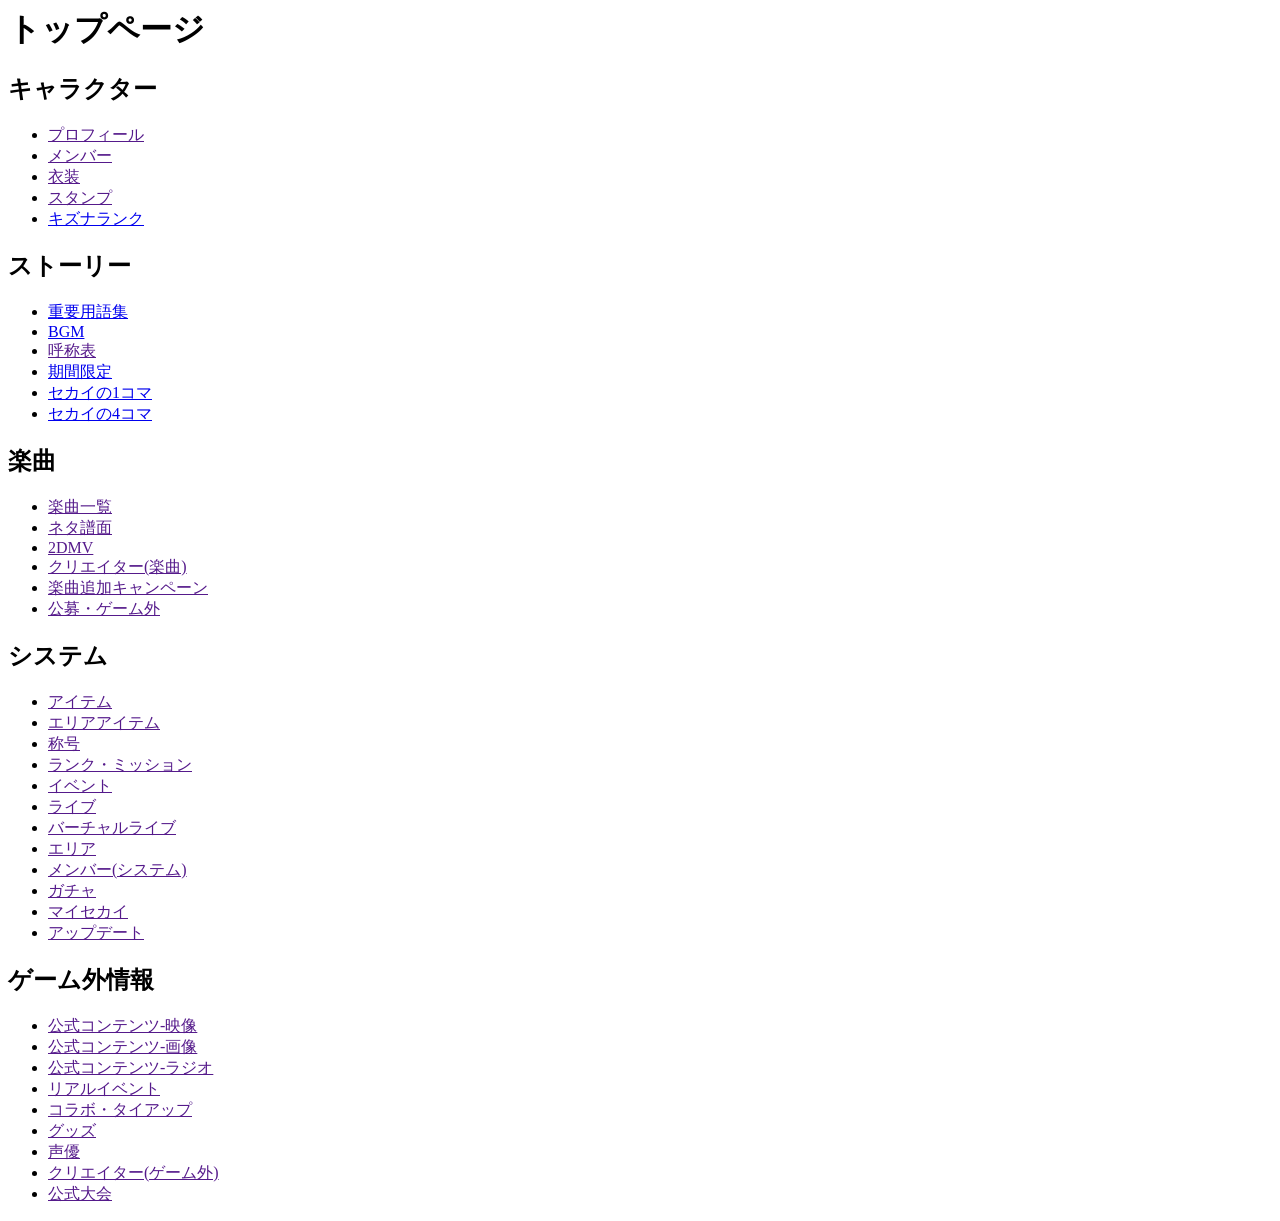
==== index.html @ 19147555 "a" ====
<!DOCTIPE html>
<html lang="ja">
<head>
  <title>Sekai Scholar</title>
  <meta charset="UTF-8">
</head>
<body>
  <header>
    <h1>トップページ</h1>
  </header>
  <nav>
    <h2>キャラクター</h2>
    <ul>
      <li><a href="">プロフィール</a></li>
      <li><a href="">メンバー</a></li>
      <li><a href="">衣装</a></li>
      <li><a href="">スタンプ</a></li>
      <li><a href="pages/kizuna-rank.html">キズナランク</a></li>
    </ul>
    <h2>ストーリー</h2>
    <ul>
      <li><a href="pages/important-terms.html">重要用語集</a></li>
      <li><a href="pages/BGM.html">BGM</a></li>
      <li><a href="">呼称表</a></li>
      <li><a href="pages/limited-time-index.html">期間限定</a></li>
      <li><a href="pages/1-koma.html">セカイの1コマ</a></li>
      <li><a href="pages/4-koma.html">セカイの4コマ</a></li>
    </ul>
    <h2>楽曲</h2>
    <ul>
      <li><a href="">楽曲一覧</a></li>
      <li><a href="">ネタ譜面</a></li>
      <li><a href="">2DMV</a></li>
      <li><a href="">クリエイター(楽曲)</a></li>
      <li><a href="">楽曲追加キャンペーン</a></li>
      <li><a href="">公募・ゲーム外</a></li>
    </ul>
    <h2>システム</h2>
    <ul>
      <li><a href="">アイテム</a></li>
      <li><a href="">エリアアイテム</a></li>
      <li><a href="">称号</a></li>
      <li><a href="">ランク・ミッション</a></li>
      <li><a href="">イベント</a></li>
      <li><a href="">ライブ</a></li>
      <li><a href="">バーチャルライブ</a></li>
      <li><a href="">エリア</a></li>
      <li><a href="">メンバー(システム)</a></li>
      <li><a href="">ガチャ</a></li>
      <li><a href="">マイセカイ</a></li>
      <li><a href="">アップデート</a></li>
    </ul>
    <h2>ゲーム外情報</h2>
    <ul>
      <li><a href="">公式コンテンツ-映像</a></li>
      <li><a href="">公式コンテンツ-画像</a></li>
      <li><a href="">公式コンテンツ-ラジオ</a></li>
      <li><a href="">リアルイベント</a></li>
      <li><a href="">コラボ・タイアップ</a></li>
      <li><a href="">グッズ</a></li>
      <li><a href="">声優</a></li>
      <li><a href="">クリエイター(ゲーム外)</a></li>
      <li><a href="">公式大会</a></li>
  </nav>
</body>
</html>
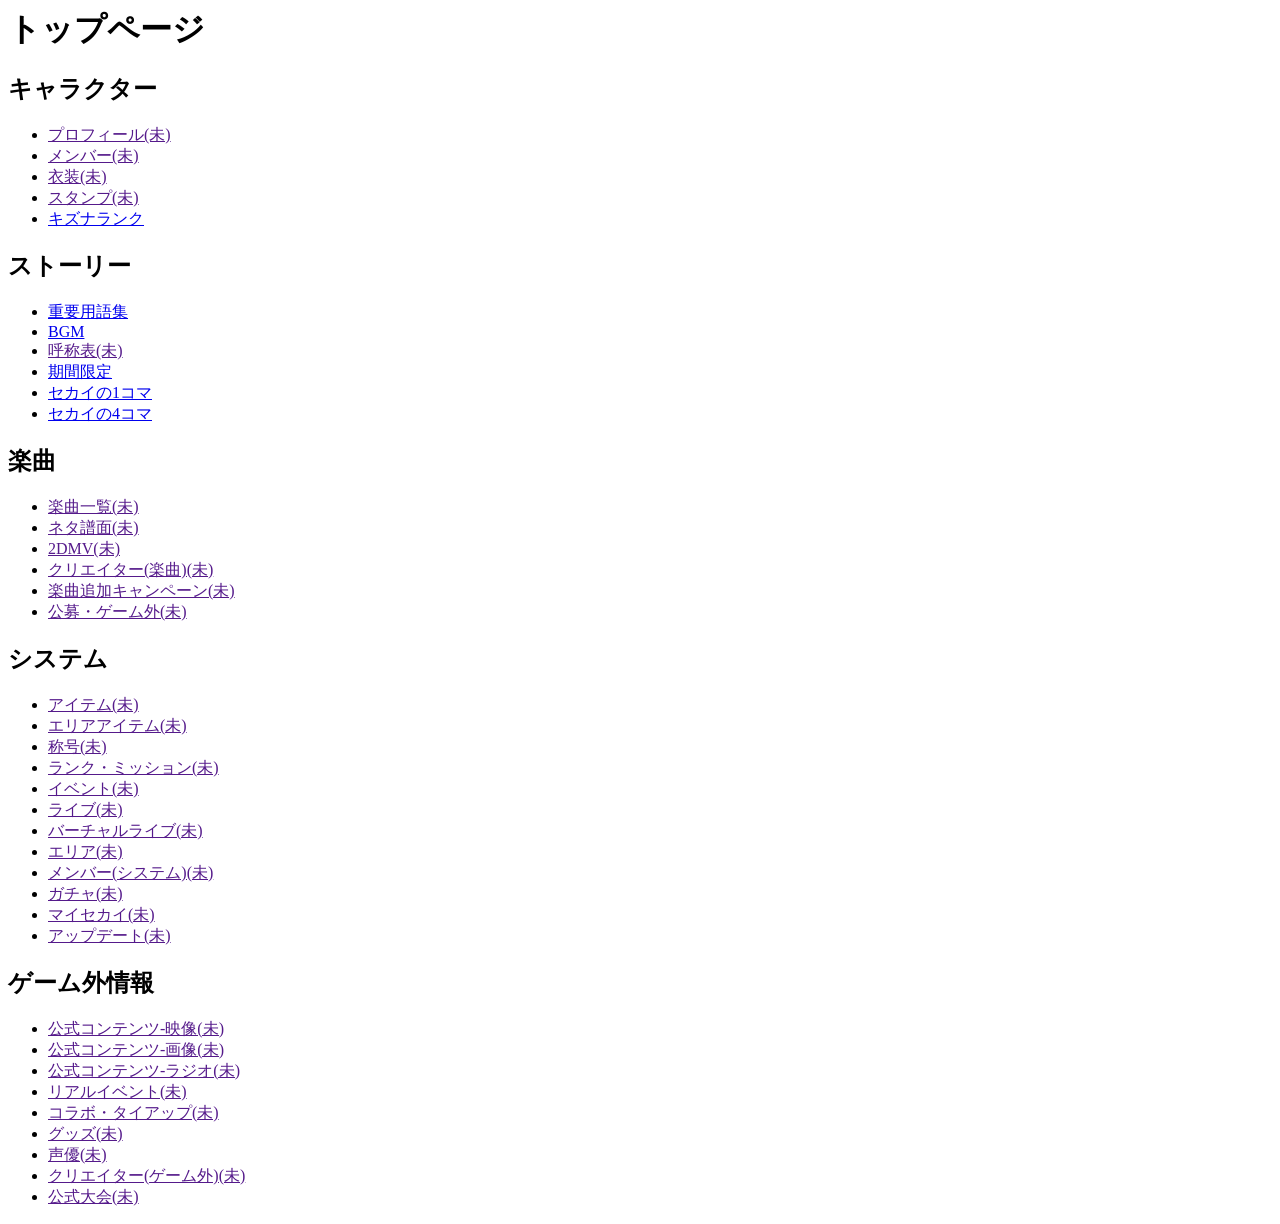
==== commit eac80fc0: "b" ====
--- a/index.html
+++ b/index.html
@@ -11,56 +11,56 @@
   <nav>
     <h2>キャラクター</h2>
     <ul>
-      <li><a href="">プロフィール</a></li>
-      <li><a href="">メンバー</a></li>
-      <li><a href="">衣装</a></li>
-      <li><a href="">スタンプ</a></li>
+      <li><a href="">プロフィール(未)</a></li>
+      <li><a href="">メンバー(未)</a></li>
+      <li><a href="">衣装(未)</a></li>
+      <li><a href="">スタンプ(未)</a></li>
       <li><a href="pages/kizuna-rank.html">キズナランク</a></li>
     </ul>
     <h2>ストーリー</h2>
     <ul>
       <li><a href="pages/important-terms.html">重要用語集</a></li>
       <li><a href="pages/BGM.html">BGM</a></li>
-      <li><a href="">呼称表</a></li>
+      <li><a href="">呼称表(未)</a></li>
       <li><a href="pages/limited-time-index.html">期間限定</a></li>
       <li><a href="pages/1-koma.html">セカイの1コマ</a></li>
       <li><a href="pages/4-koma.html">セカイの4コマ</a></li>
     </ul>
     <h2>楽曲</h2>
     <ul>
-      <li><a href="">楽曲一覧</a></li>
-      <li><a href="">ネタ譜面</a></li>
-      <li><a href="">2DMV</a></li>
-      <li><a href="">クリエイター(楽曲)</a></li>
-      <li><a href="">楽曲追加キャンペーン</a></li>
-      <li><a href="">公募・ゲーム外</a></li>
+      <li><a href="">楽曲一覧(未)</a></li>
+      <li><a href="">ネタ譜面(未)</a></li>
+      <li><a href="">2DMV(未)</a></li>
+      <li><a href="">クリエイター(楽曲)(未)</a></li>
+      <li><a href="">楽曲追加キャンペーン(未)</a></li>
+      <li><a href="">公募・ゲーム外(未)</a></li>
     </ul>
     <h2>システム</h2>
     <ul>
-      <li><a href="">アイテム</a></li>
-      <li><a href="">エリアアイテム</a></li>
-      <li><a href="">称号</a></li>
-      <li><a href="">ランク・ミッション</a></li>
-      <li><a href="">イベント</a></li>
-      <li><a href="">ライブ</a></li>
-      <li><a href="">バーチャルライブ</a></li>
-      <li><a href="">エリア</a></li>
-      <li><a href="">メンバー(システム)</a></li>
-      <li><a href="">ガチャ</a></li>
-      <li><a href="">マイセカイ</a></li>
-      <li><a href="">アップデート</a></li>
+      <li><a href="">アイテム(未)</a></li>
+      <li><a href="">エリアアイテム(未)</a></li>
+      <li><a href="">称号(未)</a></li>
+      <li><a href="">ランク・ミッション(未)</a></li>
+      <li><a href="">イベント(未)</a></li>
+      <li><a href="">ライブ(未)</a></li>
+      <li><a href="">バーチャルライブ(未)</a></li>
+      <li><a href="">エリア(未)</a></li>
+      <li><a href="">メンバー(システム)(未)</a></li>
+      <li><a href="">ガチャ(未)</a></li>
+      <li><a href="">マイセカイ(未)</a></li>
+      <li><a href="">アップデート(未)</a></li>
     </ul>
     <h2>ゲーム外情報</h2>
     <ul>
-      <li><a href="">公式コンテンツ-映像</a></li>
-      <li><a href="">公式コンテンツ-画像</a></li>
-      <li><a href="">公式コンテンツ-ラジオ</a></li>
-      <li><a href="">リアルイベント</a></li>
-      <li><a href="">コラボ・タイアップ</a></li>
-      <li><a href="">グッズ</a></li>
-      <li><a href="">声優</a></li>
-      <li><a href="">クリエイター(ゲーム外)</a></li>
-      <li><a href="">公式大会</a></li>
+      <li><a href="">公式コンテンツ-映像(未)</a></li>
+      <li><a href="">公式コンテンツ-画像(未)</a></li>
+      <li><a href="">公式コンテンツ-ラジオ(未)</a></li>
+      <li><a href="">リアルイベント(未)</a></li>
+      <li><a href="">コラボ・タイアップ(未)</a></li>
+      <li><a href="">グッズ(未)</a></li>
+      <li><a href="">声優(未)</a></li>
+      <li><a href="">クリエイター(ゲーム外)(未)</a></li>
+      <li><a href="">公式大会(未)</a></li>
   </nav>
 </body>
 </html>
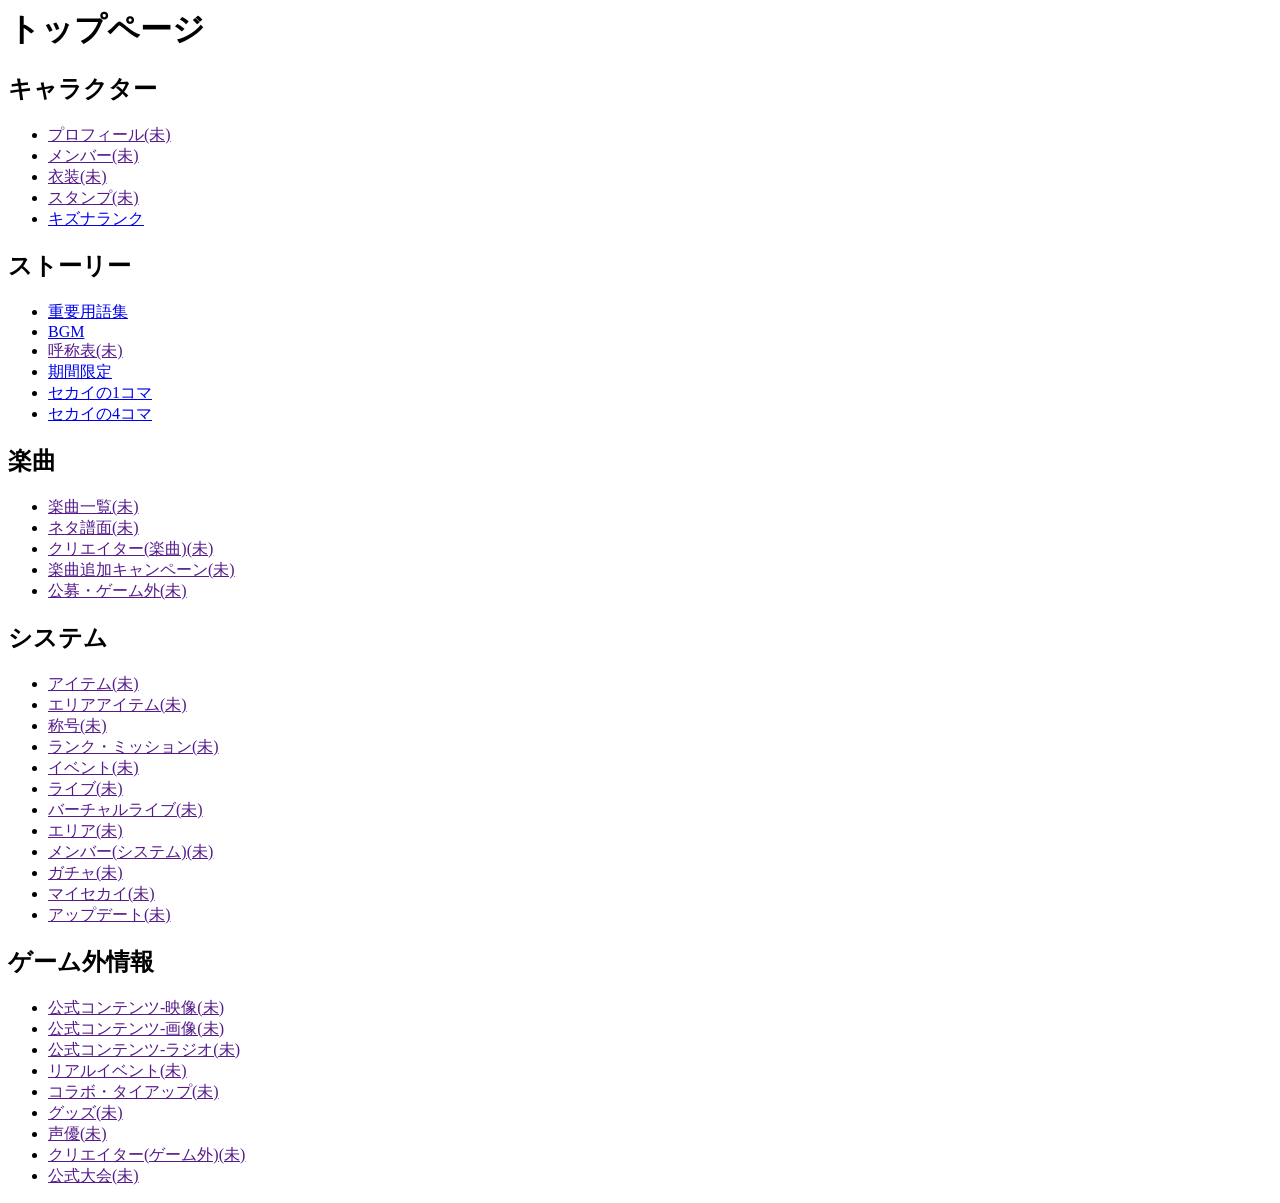
==== commit f4812775: "c" ====
--- a/index.html
+++ b/index.html
@@ -30,7 +30,6 @@
     <ul>
       <li><a href="">楽曲一覧(未)</a></li>
       <li><a href="">ネタ譜面(未)</a></li>
-      <li><a href="">2DMV(未)</a></li>
       <li><a href="">クリエイター(楽曲)(未)</a></li>
       <li><a href="">楽曲追加キャンペーン(未)</a></li>
       <li><a href="">公募・ゲーム外(未)</a></li>
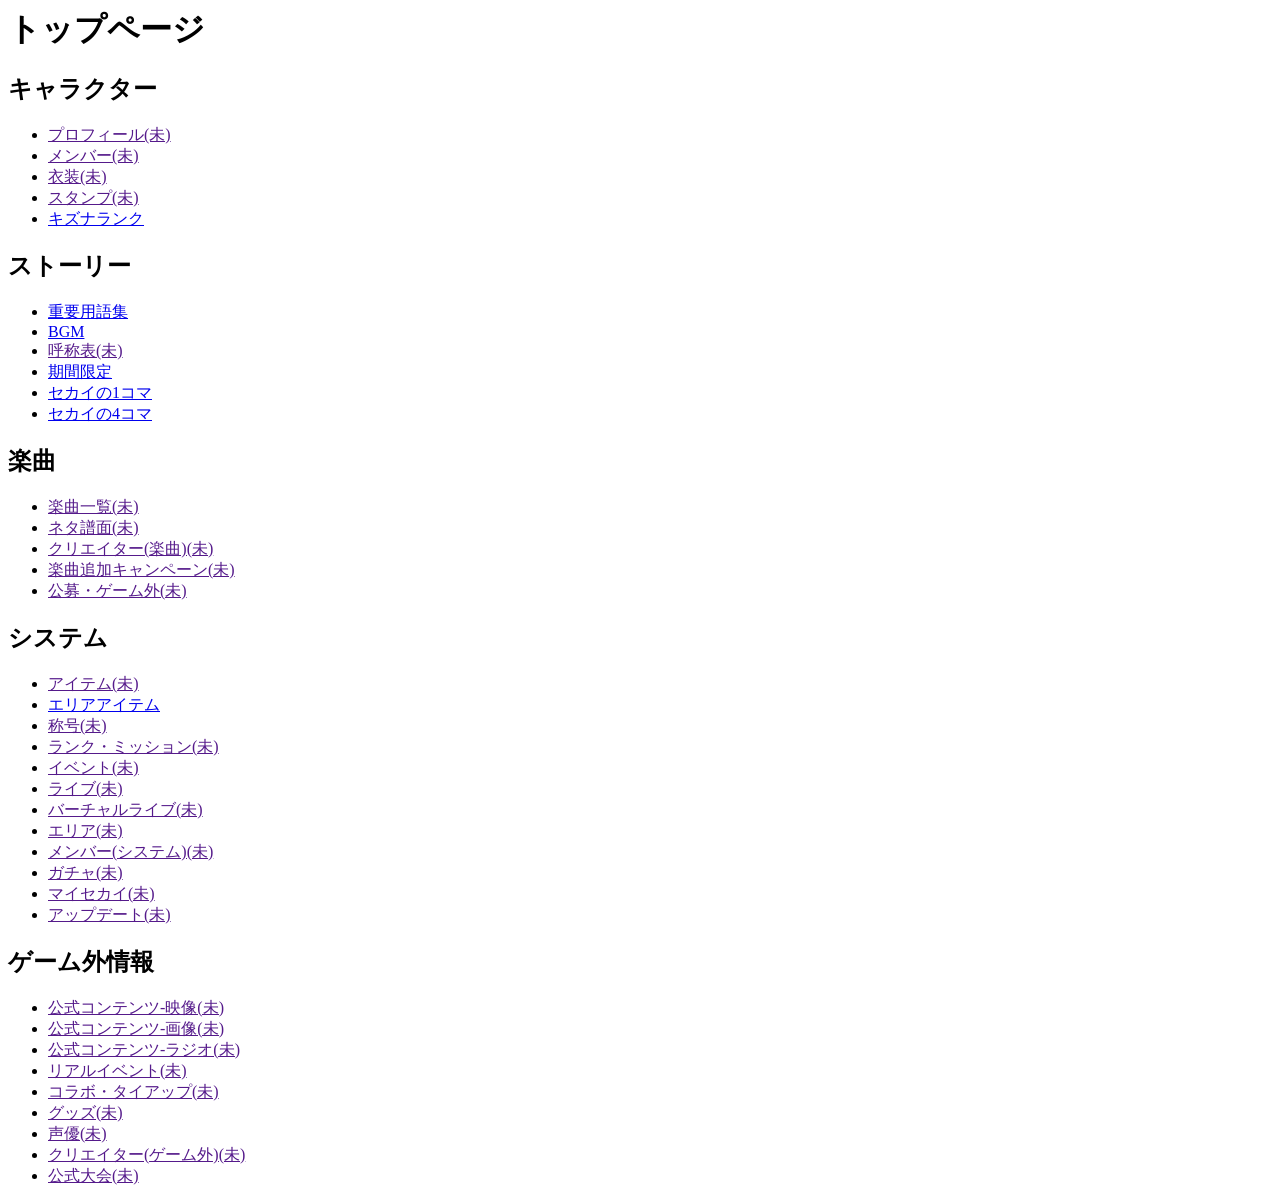
==== commit 0a83c4db: "a" ====
--- a/index.html
+++ b/index.html
@@ -37,7 +37,7 @@
     <h2>システム</h2>
     <ul>
       <li><a href="">アイテム(未)</a></li>
-      <li><a href="">エリアアイテム(未)</a></li>
+      <li><a href="pages/area-item.html">エリアアイテム</a></li>
       <li><a href="">称号(未)</a></li>
       <li><a href="">ランク・ミッション(未)</a></li>
       <li><a href="">イベント(未)</a></li>
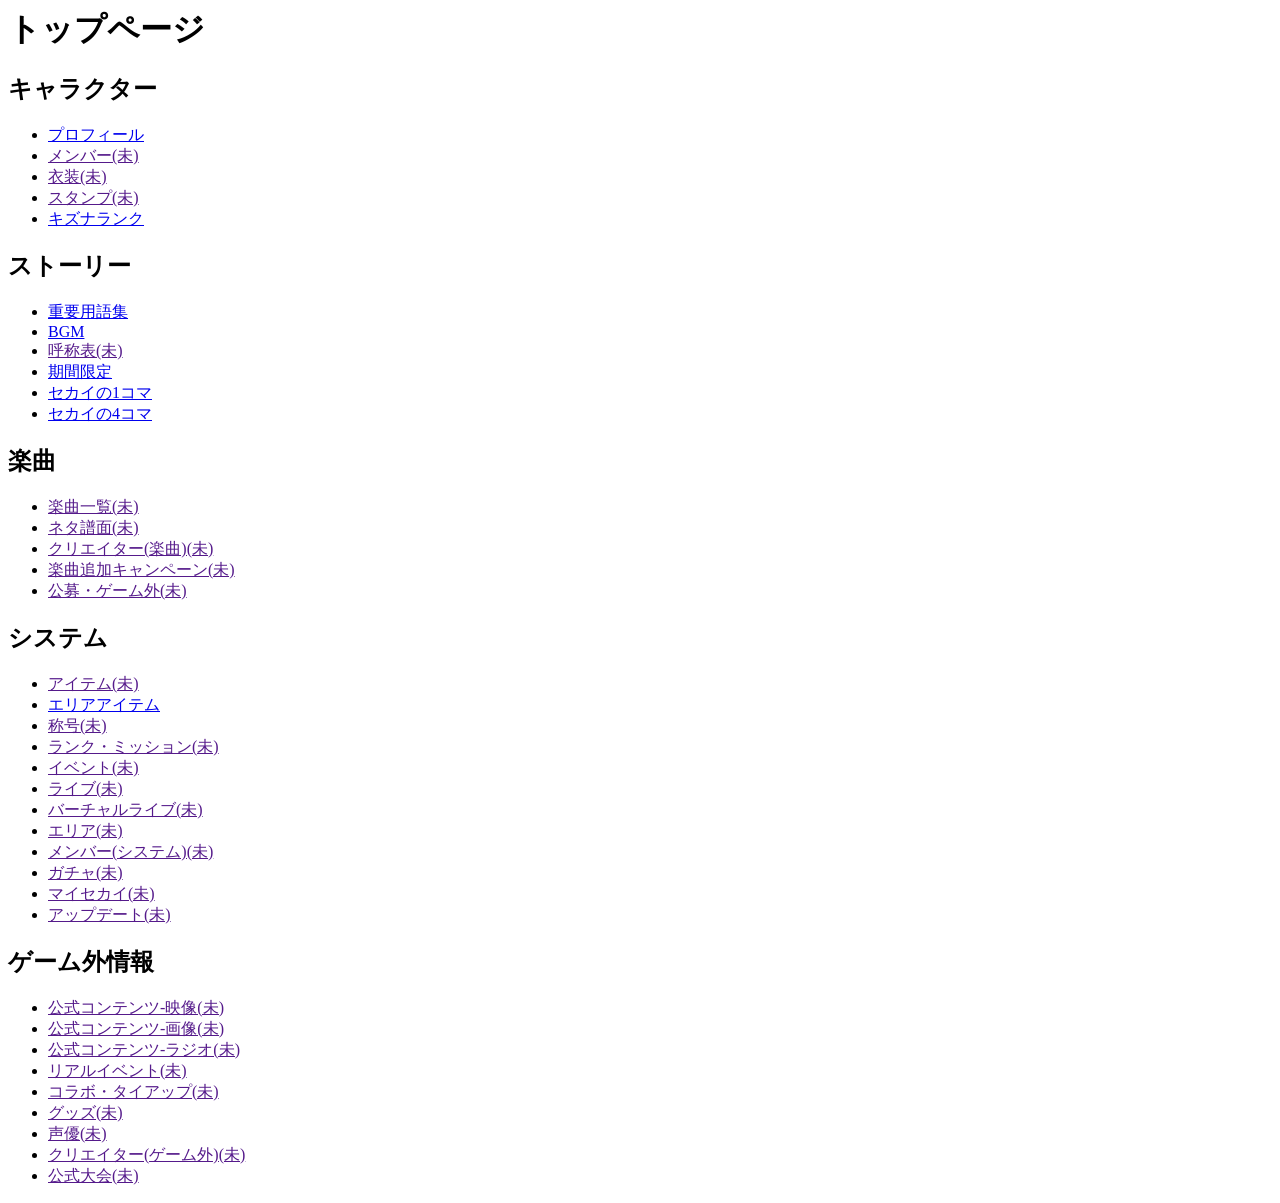
==== commit c17771af: "a" ====
--- a/index.html
+++ b/index.html
@@ -11,7 +11,7 @@
   <nav>
     <h2>キャラクター</h2>
     <ul>
-      <li><a href="">プロフィール(未)</a></li>
+      <li><a href="pages/profile.html">プロフィール</a></li>
       <li><a href="">メンバー(未)</a></li>
       <li><a href="">衣装(未)</a></li>
       <li><a href="">スタンプ(未)</a></li>
